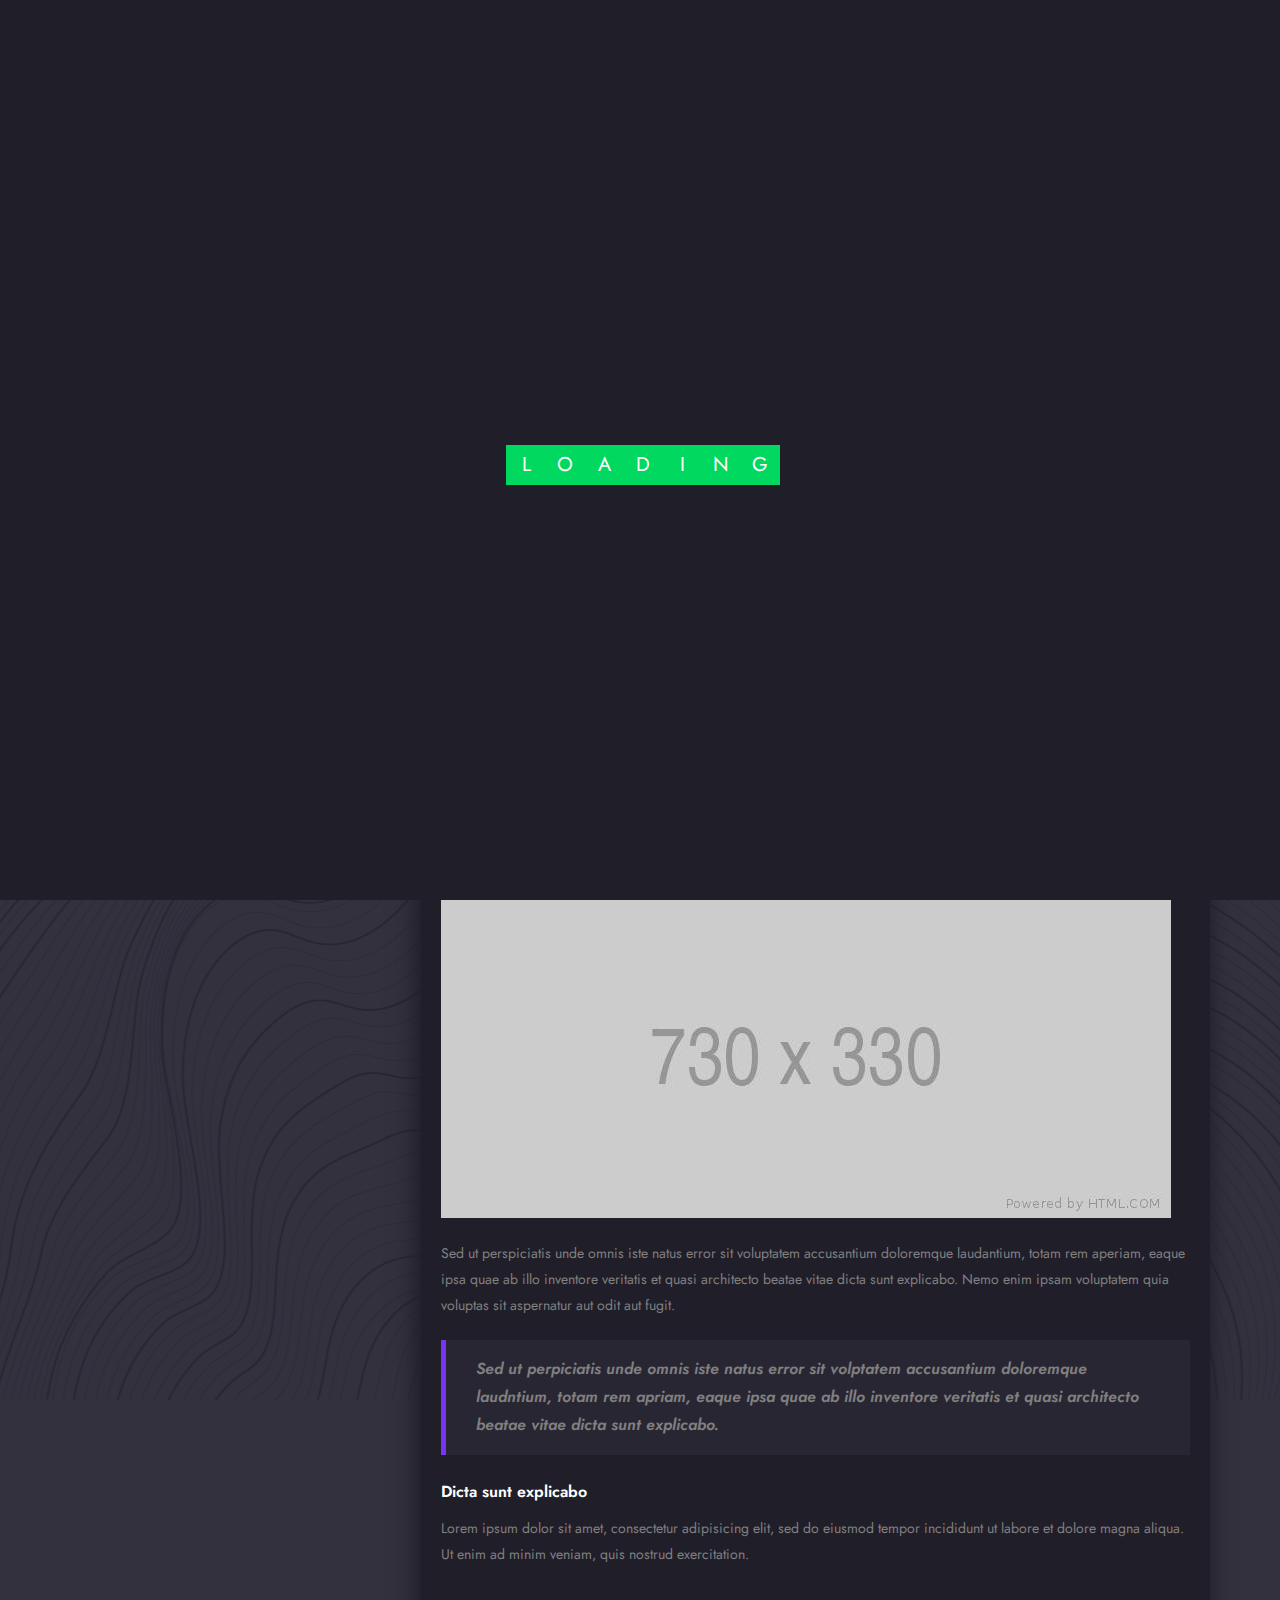
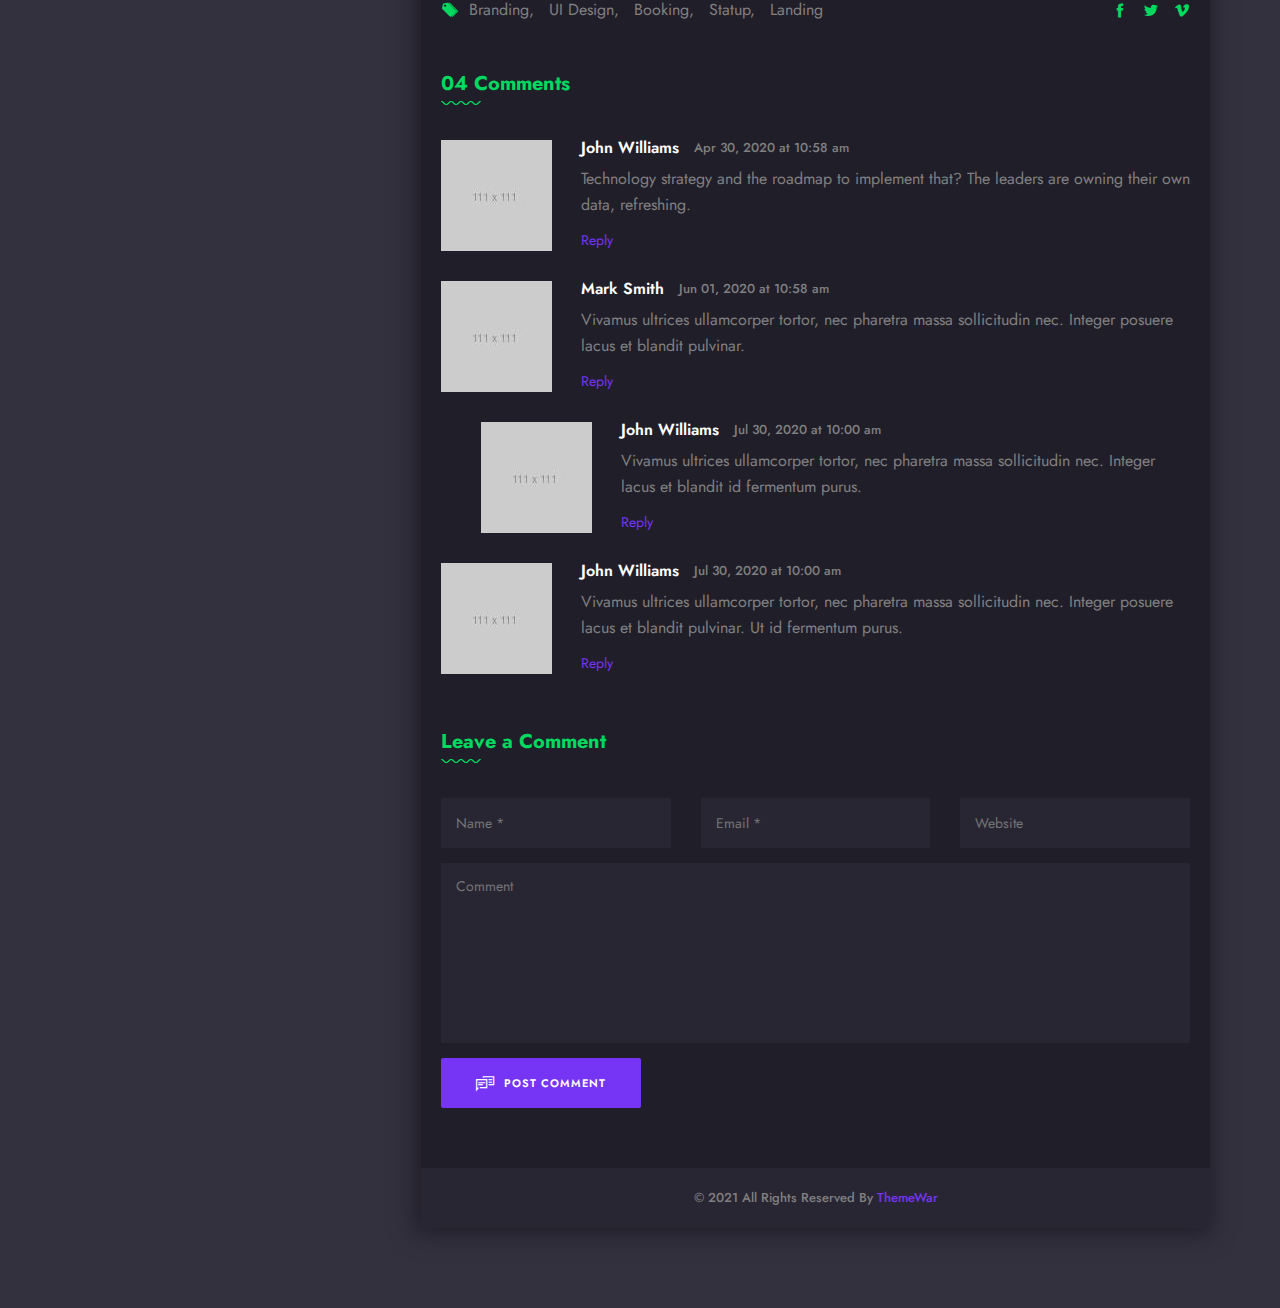
==== single_blog.html @ 34ce13a6 "unua" ====
<!DOCTYPE html>
<html lang="en">
    <head>
        <title>Bittanto - Creative Resume HTML5 Responsive Template</title>
        <meta charset="UTF-8">
        <meta name="viewport" content="width=device-width">

        <!-- Start Include All CSS -->
        <link rel="stylesheet" href="assets/css/bootstrap.css"/>
        <link rel="stylesheet" href="assets/css/animate.css"/>
        <link rel="stylesheet" href="assets/css/stroke-gap-icons.css"/>
        <link rel="stylesheet" href="assets/css/icofont.css"/>
        <link rel="stylesheet" href="assets/css/flaticon.css"/>
        <link rel="stylesheet" href="assets/css/Interest.css">
        <link rel="stylesheet" href="assets/css/owl.carousel.min.css">
        <link rel="stylesheet" href="assets/css/owl.theme.default.min.css">
        <link rel="stylesheet" href="assets/css/lightslider.css">
        <link rel="stylesheet" href="assets/css/jquery.mCustomScrollbar.css">
        
        <link rel="stylesheet" href="assets/css/preset.css"/>
        <link rel="stylesheet" href="assets/css/ignore_for_wp.css"/>
        <link rel="stylesheet" href="assets/css/theme.css"/>
        <link rel="stylesheet" href="assets/css/responsive.css"/>
        <link rel="stylesheet" href="assets/css/light.css"/>
        <!-- End Include All CSS -->

        <!-- Favicon Icon -->
        <link rel="icon"  type="image/png" href="assets/images/favicon.png">
        <!-- Favicon Icon -->
    </head>
    <body class="innerPage dark">
        
        <!-- Preloader Start -->
        <div class="preloader">
            <div class="preloader-inner">
                <div class="preloader-box">
                    <div class="letter">L</div>
                    <div class="letter">O</div>
                    <div class="letter">A</div>
                    <div class="letter">D</div>
                    <div class="letter">I</div>
                    <div class="letter">N</div>
                    <div class="letter">G</div>
                </div>
            </div>
        </div>
        <!-- Preloader End -->
        
        <div class="container">
            <div class="row">
                <div class="col-lg-4 profileColumn">
                    <div class="profileSidebar">
                        <div class="psHeader">
                            <svg preserveAspectRatio="none" viewBox="0 0 100 100">
                                <polygon points="0 20, 100 20, 0 100" opacity=".65"></polygon>
                            </svg>
                            <svg class="svg2" preserveAspectRatio="none" viewBox="0 0 100 120">
                                <polygon points="0 20, 100 20, 15 120" opacity=".8"></polygon>
                            </svg>
                            <div class="psContent">
                                <h3>Linda M. Bellamy</h3>
                                <span>Sr. Developer</span>
                            </div>
                        </div>
                        <div class="psPhoto">
                            <img src="assets/images/home_01/1.jpg" alt=""/>
                            <div class="psSocial">
                                <a href="https://facebook.com" target="_blank" class="fac"><i class="icofont-facebook"></i></a>
                                <a href="https://twitter.com" target="_blank" class="twi"><i class="icofont-twitter"></i></a>
                                <a href="https://dribbble.com/" target="_blank" class="dri"><i class="icofont-dribbble"></i></a>
                                <a href="https://www.instagram.com/" target="_blank" class="ins"><i class="icofont-instagram"></i></a>
                            </div>
                        </div>
                        <div class="psSkills">
                            <div class="pssBox" data-count="85">
                                <div class="pssbCount">85.</div>
                                <h5>Backend Development</h5>
                                <div class="pssbBars"><div class="pssbBar" style="width: 0%;"></div></div>
                            </div>
                            <div class="pssBox" data-count="92">
                                <div class="pssbCount">92.</div>
                                <h5>Frontend Development</h5>
                                <div class="pssbBars"><div class="pssbBar gr2" style="width: 0%;"></div></div>
                            </div>
                            <div class="pssBox" data-count="71">
                                <div class="pssbCount">71.</div>
                                <h5>Illustration</h5>
                                <div class="pssbBars"><div class="pssbBar gr3" style="width: 0%;"></div></div>
                            </div>
                        </div>
                        <div class="psFooter">
                            <a href="javascript:void(0);" class="btt_btn only_icon btt_reverse"><span><i class="icon icon-DownloadCloud"></i></span></a>
                            <a href="index.html#contact" class="btt_btn"><span><i class="icon icon-Bag"></i> Hire Me</span></a>
                        </div>
                    </div>
                </div>
                <div class="col-lg-8 contentColumn" id="tabContainer">
                    <header class="header clearfix">
                        <a href="javascript:void(0)" class="menu_btn"><i class="icofont-navigation-menu"></i>Menu</a>
                        <nav class="mainMenu">
                            <ul class="clearfix" id="mainTab">
                                <li><a href="index.html#home"><i class="icon icon-House"></i><span>Home</span></a></li>
                                <li><a href="index.html#resume"><i class="icon icon-User"></i><span>Resume</span></a></li>
                                <li><a href="index.html#portfolio"><i class="icon icon-Bulb"></i><span>Portfolio</span></a></li>
                                <li><a href="index.html#blog"><i class="icon icon-ClipboardText"></i><span>Blog</span></a></li>
                                <li><a href="index.html#contact"><i class="icon icon-Imbox"></i><span>Contact</span></a></li>
                            </ul>
                        </nav>
                        <a href="#" class="sidebarToggler"><span><span></span><span></span><span></span></span></a>
                    </header>
                    <div class="sidebar">
                        <a href="javascript:void(0);" class="widget_closer"><i class="icofont-close-line"></i></a>
                        <div class="widget widget-search">
                            <h3 class="widget_title">Search</h3>
                            <form method="post" action="#" class="search_form">
                                <input type="text" name="s" placeholder="Enter Keword">
                                <button type="submit"><i class="icon icon-Search"></i></button>
                            </form>
                        </div>
                        <div class="widget widget-search">
                            <h3 class="widget_title">Categories</h3>
                            <ul>
                                <li><a href="blog.html">Web</a>(18)</li>
                                <li><a href="blog.html">Startup</a>(11)</li>
                                <li><a href="blog.html">Branding</a>(17)</li>
                                <li><a href="blog.html">UI UX</a>(23)</li>
                                <li><a href="blog.html">Agency</a>(19)</li>
                            </ul>
                        </div>
                        <div class="widget">
                            <h3 class="widget_title">
                                Recent Posts
                            </h3>
                            <div class="singleRecent">
                                <img src="assets/images/blog/7.jpg" alt="">
                                <span>01 Apr, 2021</span>
                                <a href="single_blog.html">
                                    Create your next web site with Unity.
                                </a>
                            </div>
                            <div class="singleRecent">
                                <img src="assets/images/blog/8.jpg" alt="">
                                <span>31 Mar, 2021</span>
                                <a href="single_blog.html">
                                    Truly unique hundreds of elements.
                                </a>
                            </div>
                            <div class="singleRecent">
                                <img src="assets/images/blog/9.jpg" alt="">
                                <span>26 Mar, 2021</span>
                                <a href="single_blog.html">
                                    Easily create unlimited amount of custom.
                                </a>
                            </div>
                        </div>
                        <div class="widget">
                            <h3 class="widget_title">Tags</h3>
                            <div class="tabclouds">
                                <a href="blog.html">Web Design</a>
                                <a href="blog.html">Development</a>
                                <a href="blog.html">CSS</a>
                                <a href="blog.html">Studio</a>
                                <a href="blog.html">Award</a>
                                <a href="blog.html">Mobile</a>
                                <a href="blog.html">IOS</a>
                                <a href="blog.html">IOS</a>
                                <a href="blog.html">UI / UX</a>
                                <a href="blog.html">Portfolio</a>
                            </div>
                        </div>
                    </div>
                    <div class="sidebarOverlay"></div>
                    <div class="bodyContent">
                        <div class="pageCointainer">
                            <section class="comonSection thumbSection">
                                <div class="blogThumb">
                                    <img src="assets/images/blog/5.jpg" alt=""/>
                                </div>
                            </section>
                            <section class="comonSection blogContentSection">
                                <div class="container-fluid">
                                    <div class="row">
                                        <div class="col-lg-12">
                                            <h3 class="blogTitle">20 Resources That'll Make You Better at Technology.</h3>
                                            <div class="blogMeta">
                                                <span>By <a href="blog.html">Bellamy</a></span>
                                                <span><a href="blog.html">02 Apr, 2021</a></span>
                                            </div>
                                            <div class="pageContent">
                                                <p class="mb14">
                                                    Lorem ipsum dolor sit amet, consectetur adipisicing elit, sed do eiusmod tempor incididunt ut labore et dolore magna 
                                                    aliqua. Ut enim ad minim veniam, quis nostrud exercitation ullamco laboris nisi ut aliquip ex ea commodo 
                                                    consequat. Duis aute irure dolor in reprehenderit in voluptate velit esse cillum dolore eu fugiat nulla 
                                                    pariatur. Excepteur sint occaecat cupidatat non proident, sunt in culpa qui officia deserunt mollit anim id 
                                                    est laborum.
                                                </p>
                                                <p class="mb22">
                                                    Duis aute irure dolor in reprehenderit in voluptate velit esse cillum dolore eu fugiat nulla 
                                                    pariatur. Excepteur sint occaecat cupidatat non proident, sunt in culpa qui officia deserunt mollit anim id 
                                                    est laborum.
                                                </p>
                                                <img src="assets/images/blog/6.jpg" alt="" class="pcImg"/>
                                                <p class="mb22">
                                                    Sed ut perspiciatis unde omnis iste natus error sit voluptatem accusantium doloremque laudantium, totam rem aperiam, 
                                                    eaque ipsa quae ab illo inventore veritatis et quasi architecto beatae vitae dicta sunt explicabo. Nemo enim 
                                                    ipsam voluptatem quia voluptas sit aspernatur aut odit aut fugit.
                                                </p>
                                                <blockquote class="mb26">
                                                    <p>
                                                        Sed ut perpiciatis unde omnis iste natus error sit volptatem accusantium doloremque laudntium, totam rem apriam, eaque ipsa quae 
                                                        ab illo inventore veritatis et quasi architecto beatae vitae dicta sunt explicabo.
                                                    </p>
                                                </blockquote>
                                                <h3 class="mb26">Dicta sunt explicabo</h3>
                                                <p>
                                                    Lorem ipsum dolor sit amet, consectetur adipisicing elit, sed do eiusmod tempor incididunt ut labore et dolore magna 
                                                    aliqua. Ut enim ad minim veniam, quis nostrud exercitation.
                                                </p>
                                            </div>
                                        </div>
                                    </div>
                                    <div class="row mt25">
                                        <div class="col-lg-8">
                                            <div class="sicmr_tag clearfix">
                                                <i class="icofont-tags"></i>
                                                <a href="blog.html">Branding,</a><a href="blog.html">UI Design,</a><a href="blog.html">Booking,</a><a href="blog.html">Statup,</a><a href="blog.html">Landing</a>
                                            </div>
                                        </div>
                                        <div class="col-lg-4">
                                            <div class="sicmr_social">
                                                <a href="https://facebook.com/" target="_blank"><i class="icofont-facebook"></i></a>
                                                <a href="https://twitter.com/" target="_blank"><i class="icofont-twitter"></i></a>
                                                <a href="https://vimeo.com/" target="_blank"><i class="icofont-vimeo"></i></a>
                                            </div>
                                        </div>
                                    </div>
                                    <div class="row">
                                        <div class="col-lg-12">
                                            <div class="commentArea">
                                                <h2 class="sectionTitle mt52">04 Comments</h2>
                                                <ol class="comment_list">
                                                    <li>
                                                        <div class="single-comment">
                                                            <img src="assets/images/author/4.jpg" alt="">
                                                            <div class="authorDetails">
                                                                <h5>John Williams</h5>
                                                                <span>Apr 30, 2020 at 10:58 am</span>
                                                            </div>
                                                            <div class="comment">
                                                                Technology strategy and the roadmap to implement that? The leaders are owning their own data, refreshing.
                                                            </div>
                                                            <a class="comment-reply-link" href="javascript:void(0);">Reply</a>
                                                        </div>
                                                    </li>
                                                    <li>
                                                        <div class="single-comment">
                                                            <img src="assets/images/author/5.jpg" alt="">
                                                            <div class="authorDetails">
                                                                <h5>Mark Smith</h5>
                                                                <span>Jun 01, 2020 at 10:58 am</span>
                                                            </div>
                                                            <div class="comment">
                                                                Vivamus ultrices ullamcorper tortor, nec pharetra massa sollicitudin nec. 
                                                                Integer posuere lacus et blandit pulvinar.
                                                            </div>
                                                            <a class="comment-reply-link" href="javascript:void(0);">Reply</a>
                                                        </div>
                                                        <ul class="children">
                                                            <li>
                                                                <div class="single-comment">
                                                                    <img src="assets/images/author/4.jpg" alt="">
                                                                    <div class="authorDetails">
                                                                        <h5>John Williams</h5>
                                                                        <span>Jul 30, 2020 at 10:00 am</span>
                                                                    </div>
                                                                    <div class="comment">
                                                                        Vivamus ultrices ullamcorper tortor, nec pharetra massa sollicitudin nec. 
                                                                        Integer lacus et blandit  id fermentum purus. 
                                                                    </div>
                                                                    <a class="comment-reply-link" href="javascript:void(0);">Reply</a>
                                                                </div>
                                                            </li>
                                                        </ul>
                                                    </li>
                                                    <li>
                                                        <div class="single-comment">
                                                            <img src="assets/images/author/6.jpg" alt="">
                                                            <div class="authorDetails">
                                                                <h5>John Williams</h5>
                                                                <span>Jul 30, 2020 at 10:00 am</span>
                                                            </div>
                                                            <div class="comment">
                                                                Vivamus ultrices ullamcorper tortor, nec pharetra massa sollicitudin nec. 
                                                                Integer posuere lacus et blandit pulvinar. Ut id fermentum purus. 
                                                            </div>
                                                            <a class="comment-reply-link" href="javascript:void(0);">Reply</a>
                                                        </div>
                                                    </li>
                                                </ol>
                                                <h2 class="sectionTitle mt30">Leave a Comment</h2>
                                                <div class="comentForm mb30">
                                                    <form method="post" action="javascript:void(0);" class="comForms">
                                                        <div class="row">
                                                            <div class="col-lg-4 col-md-12">
                                                                <input type="text" name="name" class="com_inputa" placeholder="Name *">
                                                            </div>
                                                            <div class="col-lg-4 col-md-12">
                                                                <input type="text" name="name" class="com_inputa" placeholder="Email *">
                                                            </div>
                                                            <div class="col-lg-4 col-md-12">
                                                                <input type="text" name="name" class="com_inputa" placeholder="Website">
                                                            </div>
                                                            <div class="col-lg-12 col-md-12">
                                                                <textarea class="com_textarea" name="com_textarea" placeholder="Comment"></textarea>
                                                            </div>
                                                            <div class="col-lg-12 col-md-12">
                                                                <button type="submit" class="btt_btn"><span><i class="icon icon-MessageRight"></i>Post Comment</span></button>
                                                            </div>
                                                        </div>
                                                    </form>
                                                </div>
                                            </div>
                                        </div>
                                    </div>
                                </div>
                            </section>
                            <footer class="footer">
                                <div class="container-fluid">
                                    <div class="row">
                                        <div class="col-lg-12 text-center">
                                            <div class="copyRight">&copy; 2021 All Rights Reserved By <a href="http://themewar.com" target="_blank">ThemeWar</a></div>
                                        </div>
                                    </div>
                                </div>
                            </footer>
                        </div>
                    </div>
                </div>
            </div>
        </div>
        
        <!-- Bact To Top -->
        <a href="javascript:void(0);" id="backtotop"><i class="icofont-bubble-up"></i></a>
        <!-- Bact To Top -->

        <!-- Start Include All JS -->
        <script src="assets/js/jquery.js"></script>
        <script src="assets/js/bootstrap.min.js"></script>
        <script src="assets/js/jquery.appear.js"></script>
        <script src="assets/js/owl.carousel.min.js"></script>
        <script src="assets/js/mixer.js"></script>
        <script src="assets/js/lightslider.min.js"></script>
        <script src="https://maps.google.com/maps/api/js?key=AIzaSyBJtPMZ_LWZKuHTLq5o08KSncQufIhPU3o"></script>
        <script src="assets/js/gmaps.js"></script>
        <script src="assets/js/anime.min.js"></script>
        <script src="assets/js/folio.js"></script>
        <script src="assets/js/jquery.mCustomScrollbar.concat.min.js"></script>
        
        <script src="assets/js/jquery.easytabs.min.js"></script>
        <script src="assets/js/theme.js"></script>
        <!-- End Include All JS -->
    </body>
</html>
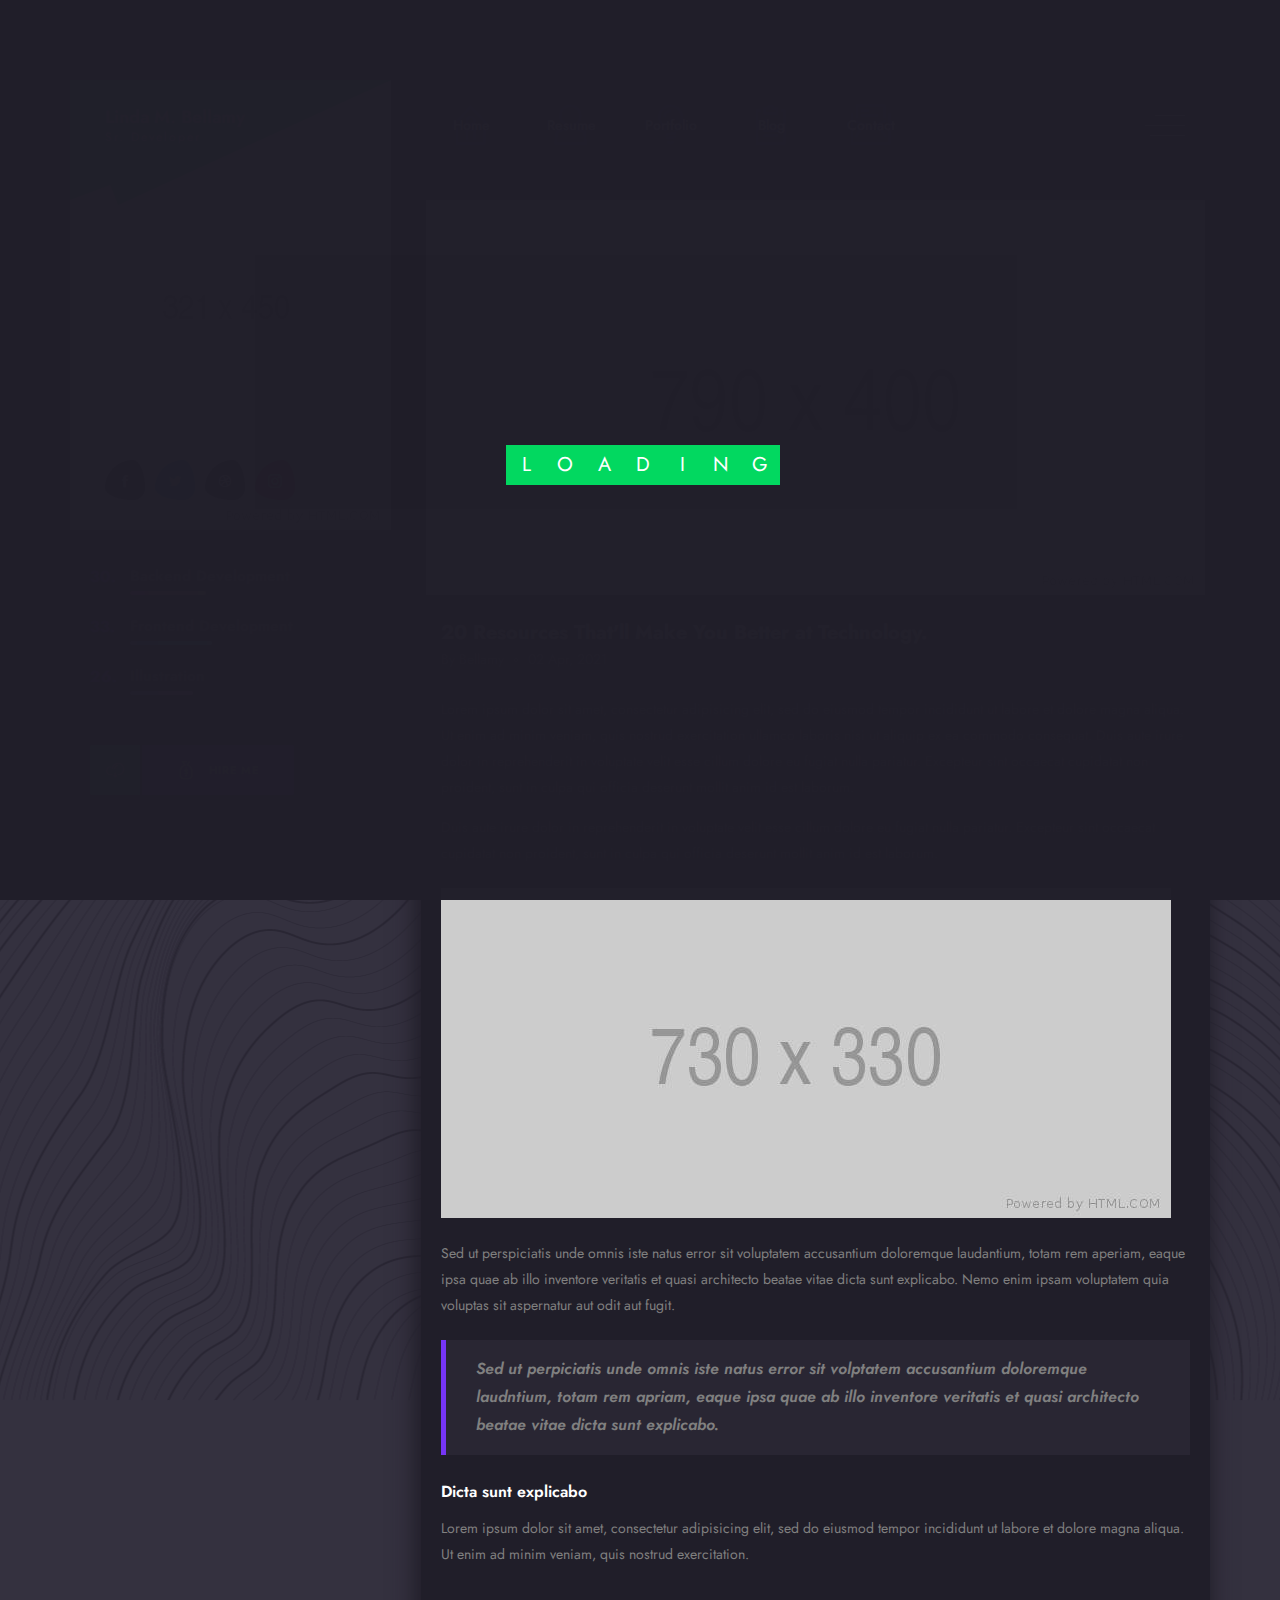
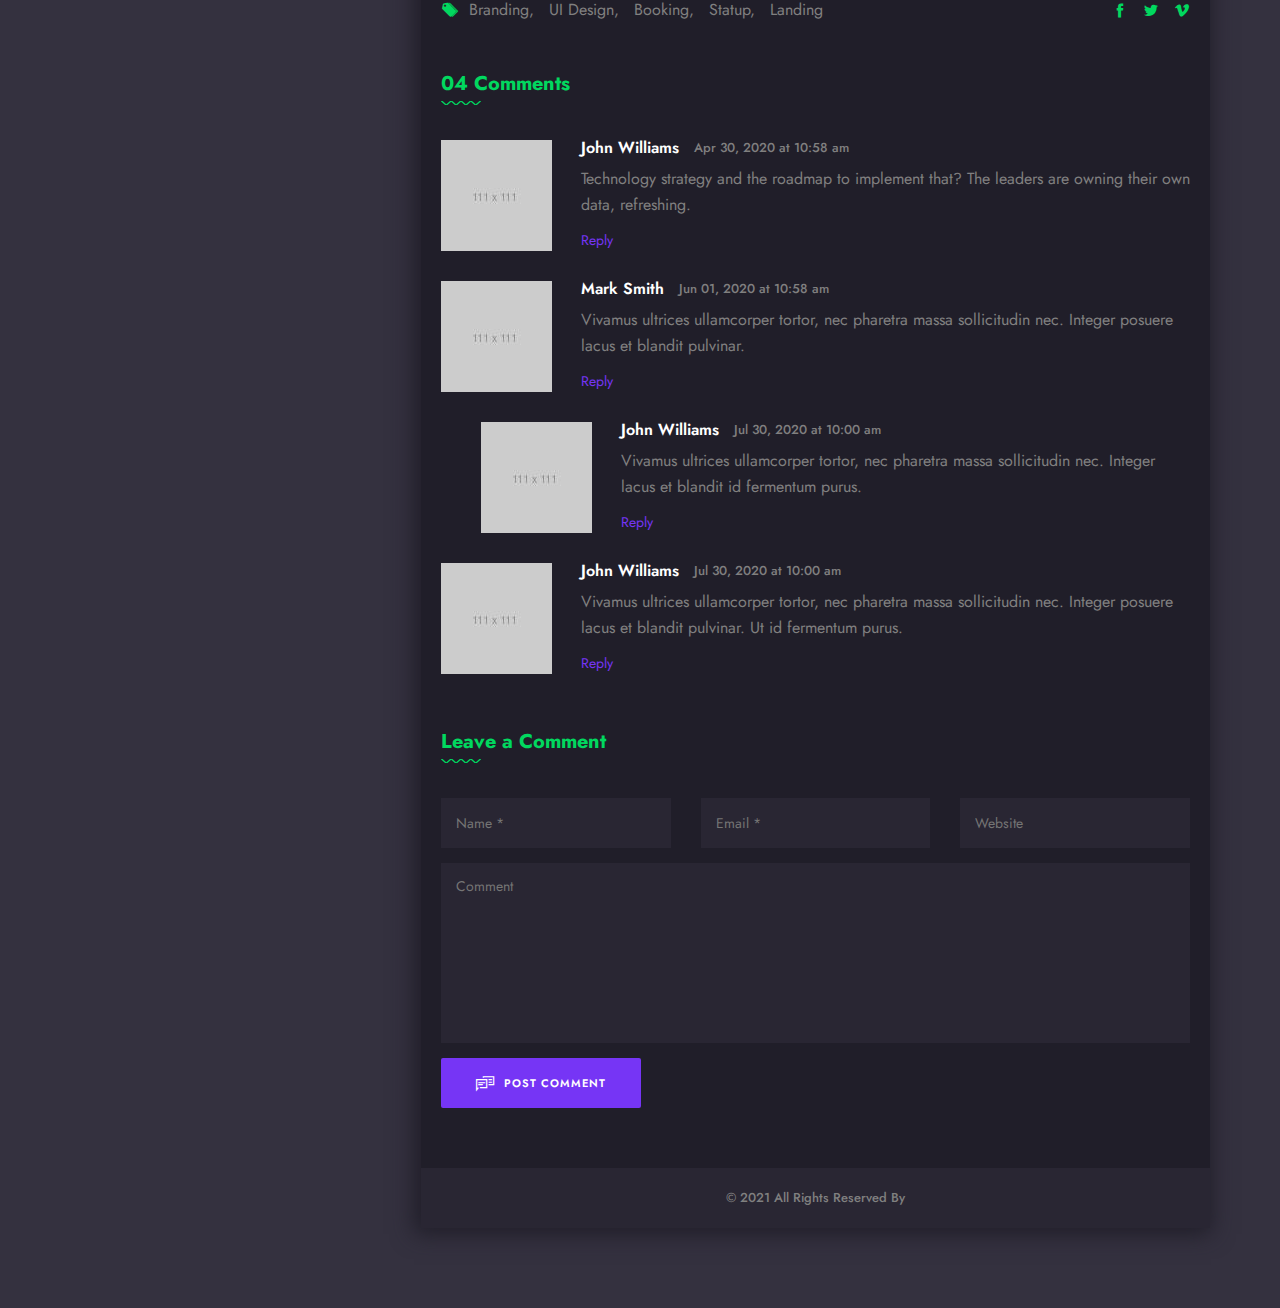
==== commit c7f6d22e: "unua" ====
--- a/single_blog.html
+++ b/single_blog.html
@@ -328,7 +328,7 @@
                                 <div class="container-fluid">
                                     <div class="row">
                                         <div class="col-lg-12 text-center">
-                                            <div class="copyRight">&copy; 2021 All Rights Reserved By <a href="http://themewar.com" target="_blank">ThemeWar</a></div>
+                                            <div class="copyRight">&copy; 2021 All Rights Reserved By</div>
                                         </div>
                                     </div>
                                 </div>
--- a/assets/css/theme.css
+++ b/assets/css/theme.css
@@ -119,8 +119,8 @@
     -o-transition: all ease 300ms;
     -ms-transition: all ease 300ms;
 }
-.psSocial a.fac{
-    background: #1773EA;
+.psSocial a.lin{
+    background: #0072b1;
 }
 .psSocial a.twi{
     background: #009DEB;
@@ -128,8 +128,8 @@
 .psSocial a.ins{
     background: #D62977;
 }
-.psSocial a.dri{
-    background: #EA4C89;
+.psSocial a.wapp{
+    background: #128C7E;
 }
 .psSocial a:hover {
     background: #7635f5;
